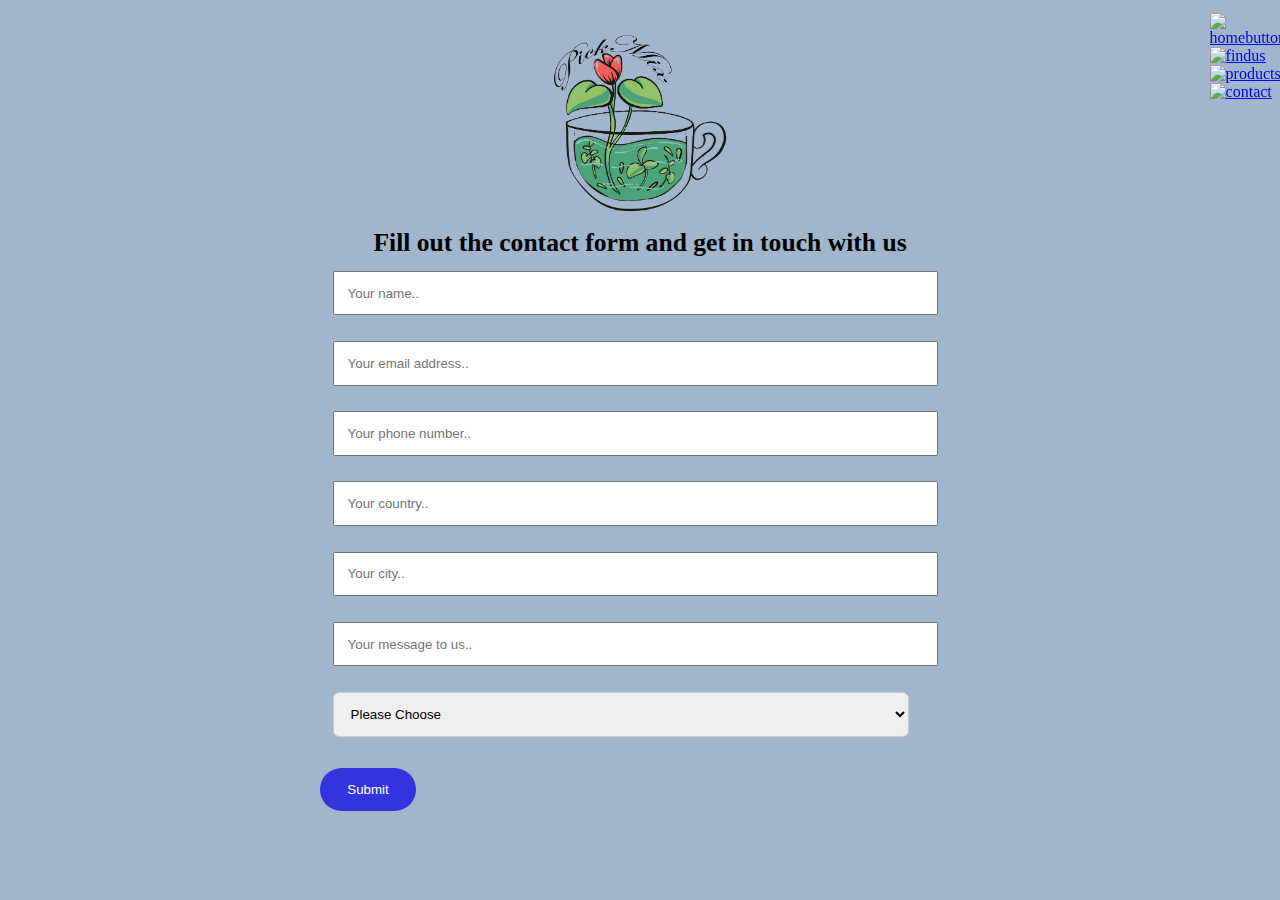
==== contact.html @ f6ebd401 "Add files via upload" ====
<!DOCTYPE html>
<html>
<head>
    <link rel="stylesheet" href="styles.css">
    <title>  contact </title>
    <meta name="viewport" content="You can fill out the contact form to get touch in with Pickmix">
</head>
<body style="background-color: #A1B6CC;">
    <nav>
    <ul>
        <li><a href="index.html"><img src="buttons/home button.png" alt="homebutton"></a></li>
        <li><a href="findus.html"><img src="buttons/findus button.png" alt="findus"></a></li>
        <li><a href="products.html"><img src="buttons/products button.png" alt="products"></a></li>
        <li><a href="contact.html"><img src="buttons/contact button.png" alt="contact"></a></li>
    </ul>
</nav>

<img id="logo" src="images/LOGO.png" alt="LOGO">

<h2 id="form"> Fill out the contact form and get in touch with us</h2>

<div class="container">
    <form action="/action_page.php">
      
      <input type="text" class="lname" name="firstname" placeholder="Your name..">
  
      
      <input type="text" class="lname" name="lastname" placeholder="Your email address..">

      
      <input type="text" class="lname" name="lastname" placeholder="Your phone number..">

      
      <input type="text" class="lname" name="lastname" placeholder="Your country..">

      
      <input type="text" class="lname" name="lastname" placeholder="Your city..">

      
      <input type="text" class="lname" name="lastname" placeholder="Your message to us..">
  
    

<select class="lname" name="interest">
  <option value="choice">Please Choose</option>
  <option value="proposal">Proposal</option>
  <option value="positive feedback">Positive feedback</option>
  <option value="complain">Complain</option>
  <option value="collaboration">Collaboration</option>
  <option value="other">Other</option>
</select>

    
      <input id="imput" type="submit" value="Submit">
    </form>
  </div>

</body>
</html>
---- styles.css ----
* {
    margin: 0;
}

#products {
    background-image: url("images/bg.jpg");
   background-size: cover;
   margin-left: 3vw;
   margin-top: 3vw;
   border-left: solid black 0.2vw;
   border-top: solid black 0.2vw;
}


#findus{ 
    box-sizing: border-box;
}

header {
    background-color: #E2F0F1;
}

/*NAV*/
ul img {
    width: 5vw;
}

ul{
    list-style-type: none;
    position: fixed;
 
    margin: 0px;
    padding: 0px;
}

li a {
    padding: 0.5vw;
    
}


  li img:hover:not(.active) {
    background-color: rgba(255, 255, 255, 0.605);
    border-radius: 1vw;
  }

  nav {
      float: right;
      margin-right: 6vw;
      margin-top: 1vw;
  }
  /*NAV*/

#varietybox {
    width: 35vw;
    margin-right:5vw;
    float: right;
    padding-top: 0;
}

.motto ,h2{
    overflow: hidden;
    font-size: 6vw;
}

.motto {
    padding-top: 7vw;
    padding-left: 8vw;
    padding-bottom: 6vw;
}

header {
    border-bottom: solid black 0.2vw;
}






.column {
    float: left;
    width: 30%;
}
.column h1 {
    font-size: 2vw;
}
.column p {
    padding-top: 1vw;
}
  
  /* Clear floats after the columns */
  .row:after {
    content: "";
    display: table;
    clear: both;
  }
  
  /* Responsive layout - makes the three columns stack on top of each other instead of next to each other */
  .column {
    float: left;
    width: 30%;
    padding: 4vw;
    margin-top: 0;
    border-left: solid grey 0.1vw ;
    border-right: solid grey 0.1vw ;
  }
  
  /* Clear floats after the columns */
  .row:after {
    content: "";
    display: table;
    clear: both;
  }
  
  /* Responsive layout - makes the three columns stack on top of each other instead of next to each other */
  @media screen and (max-width: 600px) {
    .column {
      width: 100%;
    }
  }

  .row {
      display: flex;
      background-color: #F4E4E5;
      width: 100%;
      margin-top: 0;
      
  }

  /*END OF LANDING PAGE - START OF LOCATION PAGE*/

  #loc {
      text-align: center;
      width: 100%;
      padding-top: 5vw;
      font-size: 3vw;
      overflow: hidden;
  }

  #map {
margin-left: 26%;
  }


#ma {
    padding-top: 2vw;
    padding-bottom: 6vw;
   margin-left: 39%;
}

#im {
    border-radius: 1vw;
    font-size: 1.5vw;
    width: 25vw;
    height: 2vw;
}

  

  /*END OF LOCATION PAGE - START OF CONTACT PAGE*/


  #logo {
      width: 15vw;
      margin-left: 43%;
      margin-top: 1.5vw;
  }

  #form {
      font-size: 2vw;
      margin-top: 1vw;
      width: 100%;
      text-align: center;
  }


  #imput[type=text], select {
    width: 50%;
    padding: 0.4vw;
    margin: 1vw 0;
    display: block;
    border: 1px solid #ccc;
    border-radius: 0.5vw;
    box-sizing: border-box;
  }
  
  #imput[type=submit] {
    width: 10%;
    background-color: #3434df;
    color: white;
    padding: 14px 20px;
    margin: 1.5vw 0;
    border: none;
    border-radius: 2vw;
    cursor: pointer;
  }
  
  #imput[type=submit]:hover {
    background-color: #6f6fec;
  }

  .lname  {
      width: 60%;
      padding: 1vw;
      margin: 1vw;
  }
  
  div.container {
    display: flex;
    flex-wrap: wrap;
    justify-content: space-around;
    margin-left: 25%;
  }


   /*END OF CONTACT PAGE - START OF RECIPES PAGE*/

   #recipe {
       text-decoration: underline grey solid 0.3vw;
       width: 100%;
       text-align: center;
       font-size: 4vw;
       padding-top: 5vw;
   }


   
  
  .topnav #inmput[type=text] {
    float: right;
    padding: 2vw;
    margin-top: 3vw;
    margin-right: 4vw;
    border: none;
    font-size: 4vw;
  }
  
  @media screen and (max-width: 600px) {
    .topnav a, .topnav #inmput[type=text] {
      float: none;
      display: block;
      text-align: left;
      width: 100%;
      margin: 0;
      padding: 4vw;
    }
    
    .topnav #inmput[type=text] {
      border: 1px solid #ccc;  
    }
  }


  #category {
      width: 15vw;
      height:3vw ;
      padding-top: 0px;
      padding-bottom: 0px;
      border-radius:1vw ;
      float: left;
  }

  #toppart {
      margin-left: 10vw;
      margin-right: 10vw;
      width: 70%;
      display: flex;
  }

  #inmput {
      float: left;
      
  }


  .tails {
      width: 13vw;
  }

     


  .rec:after {
    content: "";
    display: table;
    clear: both;
  }

 .left {
float: left;
width: 20%;

 }
 .right {
    float: left;
    width: 60%;
    
     }



     /*END OF RECIPES PAGE - START OF PRODUCTS PAGE*/

  .cart {
      width: 3vw;
      padding: 1vw 2.5vw 2vw 0vw;
  }

  .we {
      cursor: pointer;
      background-color: thistle;
      border-radius: 20vw;
      width: 5vw;
      height: 5vw;
      float: left;
     
  }


.prod {
    float: left;
    width: 30%;
}

.descr {
    width: 40%;
    float: left;
}

.nam {
    font-size: 3vw;
    text-align: center;
    padding-top: 9vw;
}

.hello {
    padding-top: 3vw;
    text-align: center;
}

.boxy {
    display: flex;
    width: 100%;
    margin-top: 0;
}

.product:after {
  content: "";
  display: table;
  clear: both;
}


.topnav #in[type=text] {
    float: right;
    padding: 6px;
    margin-top: 8px;
    margin-right: 16px;
    border: none;
    font-size: 17px;
  }
  
  @media screen and (max-width: 600px) {
    .topnav a, .topnav #in[type=text] {
      float: none;
      display: block;
      text-align: left;
      width: 100%;
      margin: 0;
      padding: 14px;
    }
    
    .topnav #in[type=text] {
      border: 1px solid #ccc;  
    }
  }


  #categories {
      width: 15vw;
      height:3vw ;
      padding-top: 0;
      padding-bottom: 0px;
      float: right;
  }


  /* Clear floats after the columns */
  .boxy:after {
    content: "";
    display: table;
    clear: both;
  }

  
  /* Responsive layout - makes the three columns stack on top of each other instead of next to each other */
  @media screen and (max-width: 600px) {
    .column {
      width: 100%;
    }
  }
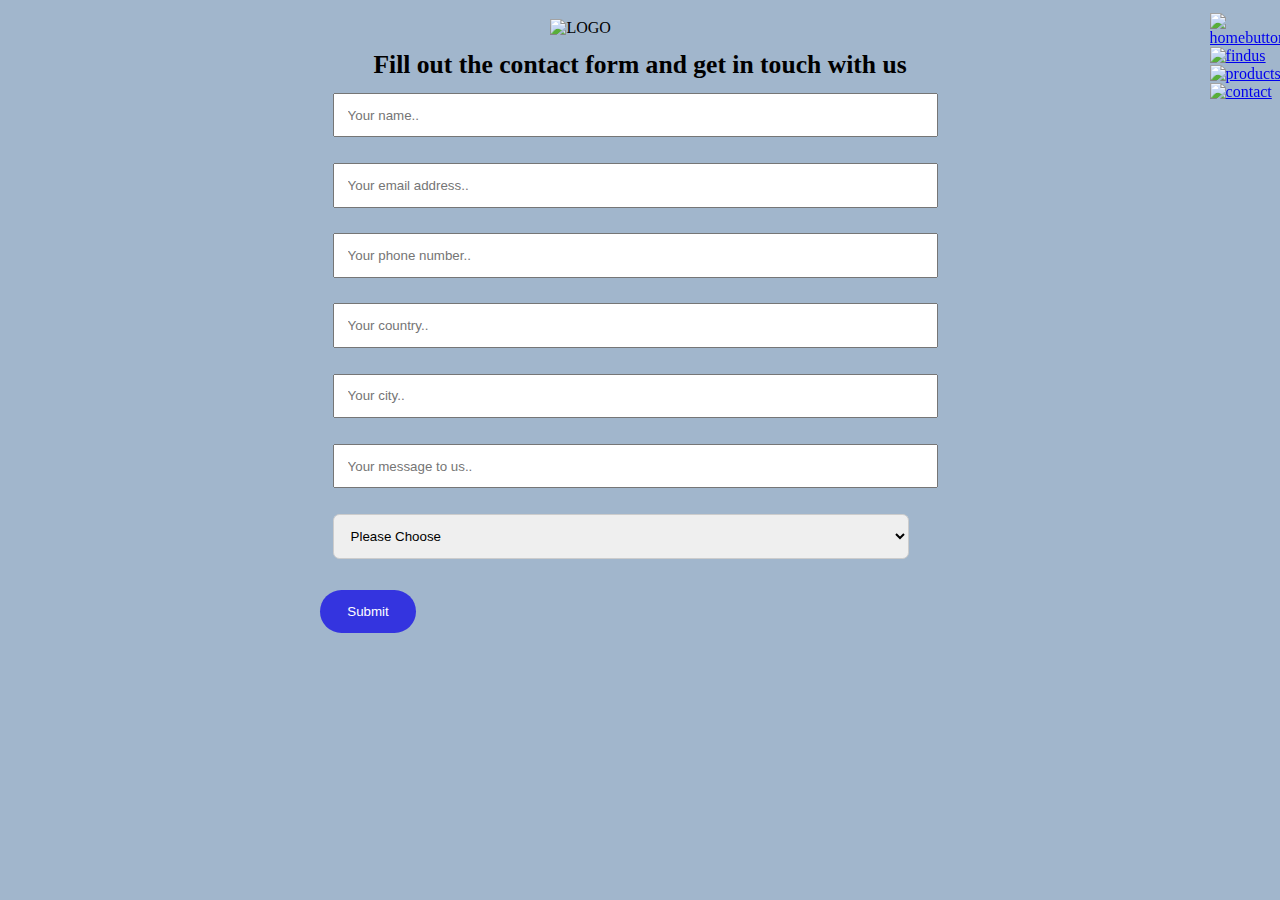
==== commit bce3d6bd: "Update contact.html" ====
--- a/contact.html
+++ b/contact.html
@@ -8,10 +8,10 @@
 <body style="background-color: #A1B6CC;">
     <nav>
     <ul>
-        <li><a href="index.html"><img src="buttons/home button.png" alt="homebutton"></a></li>
-        <li><a href="findus.html"><img src="buttons/findus button.png" alt="findus"></a></li>
-        <li><a href="products.html"><img src="buttons/products button.png" alt="products"></a></li>
-        <li><a href="contact.html"><img src="buttons/contact button.png" alt="contact"></a></li>
+        <li><a href="index.html"><img src="buttons/homebutton.png" alt="homebutton"></a></li>
+        <li><a href="findus.html"><img src="buttons/findusbutton.png" alt="findus"></a></li>
+        <li><a href="products.html"><img src="buttons/productsbutton.png" alt="products"></a></li>
+        <li><a href="contact.html"><img src="buttons/contactbutton.png" alt="contact"></a></li>
     </ul>
 </nav>
 
@@ -56,4 +56,4 @@
   </div>
 
 </body>
-</html>+</html>
